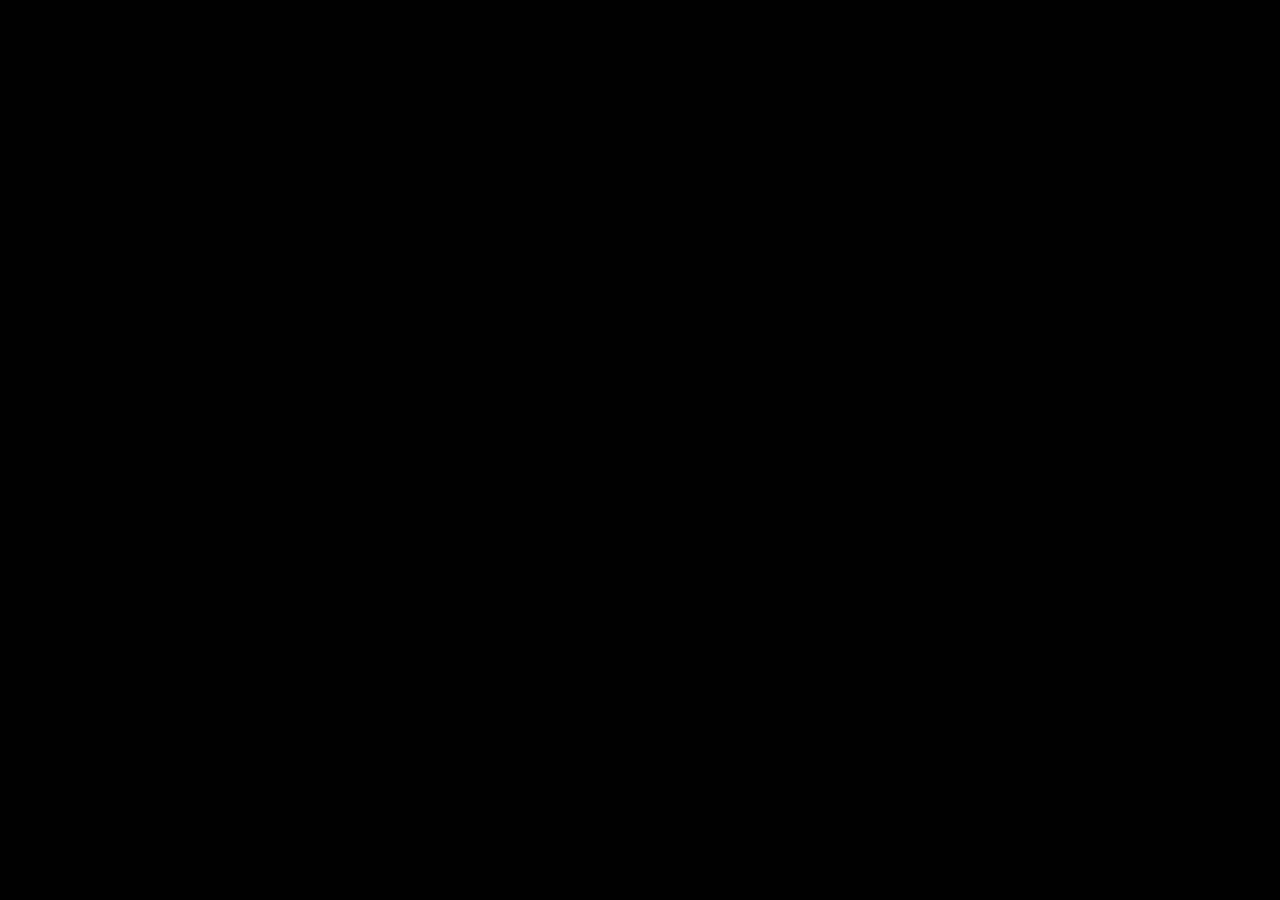
==== index.html @ 4987bfb1 "adds new project idea.js" ====
<!DOCTYPE html>
<html lang="en">
    <head>
        <meta charset="UTF-8" />
        <meta http-equiv="X-UA-Compatible" content="IE=edge" />
        <meta name="viewport" content="width=device-width, initial-scale=1.0" />
        <link rel="stylesheet" href="style.css" />
        <title>Document</title>
    </head>
    <body>
        <script src="new_project_idea.js"></script>
    </body>
</html>
---- style.css ----
body {
    background-color: black;
}
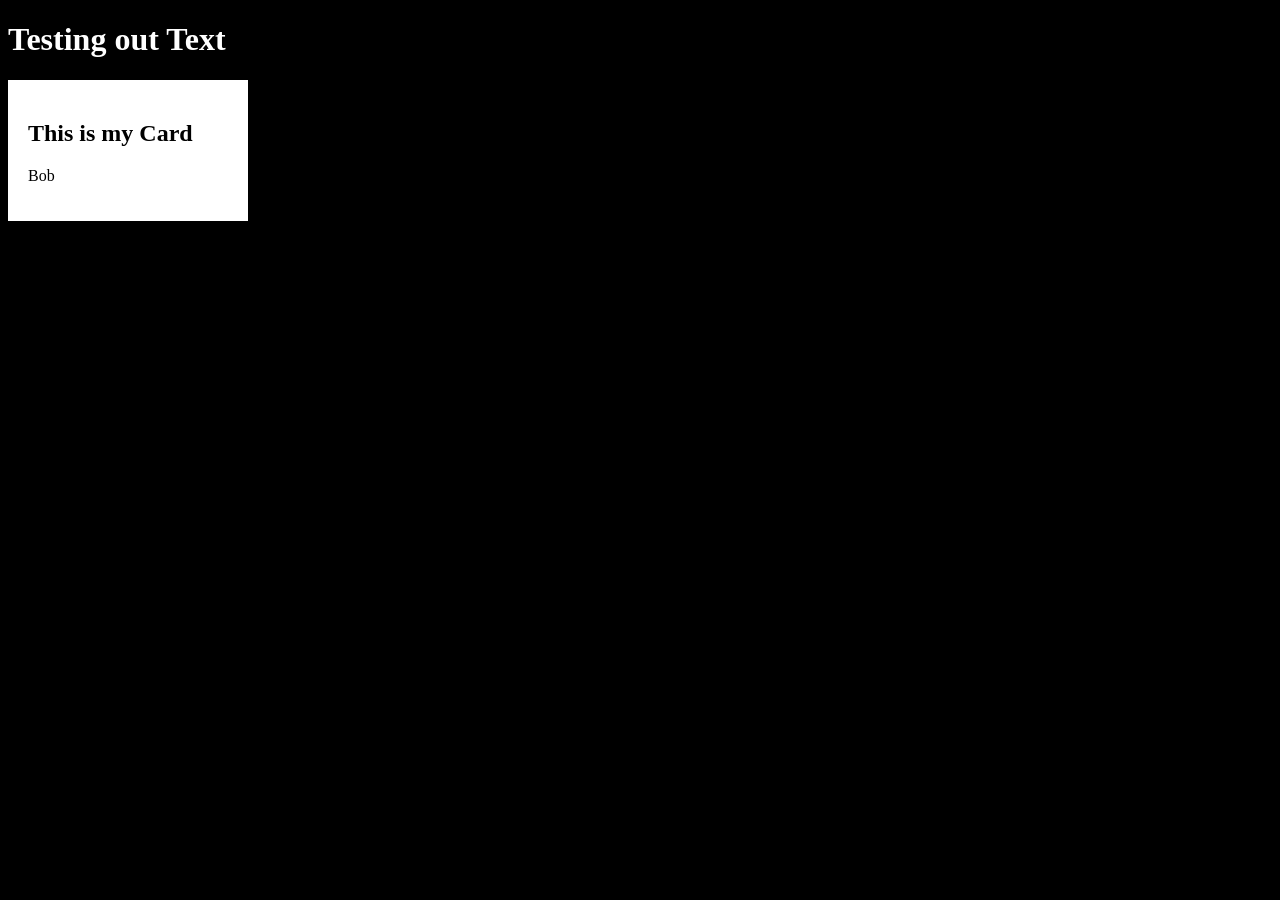
==== commit 5d5ea406: "adds card with text content" ====
--- a/index.html
+++ b/index.html
@@ -8,6 +8,10 @@
         <title>Document</title>
     </head>
     <body>
+        <h1>Testing out Text</h1>
+        <div class="card">
+            <h2>This is my Card</h2>
+        </div>
         <script src="new_project_idea.js"></script>
     </body>
 </html>
--- a/style.css
+++ b/style.css
@@ -1,3 +1,11 @@
 body {
     background-color: black;
+    color: white;
 }
+
+.card {
+    background-color: white;
+    color: black;
+    padding: 20px;
+    width: 200px;
+}
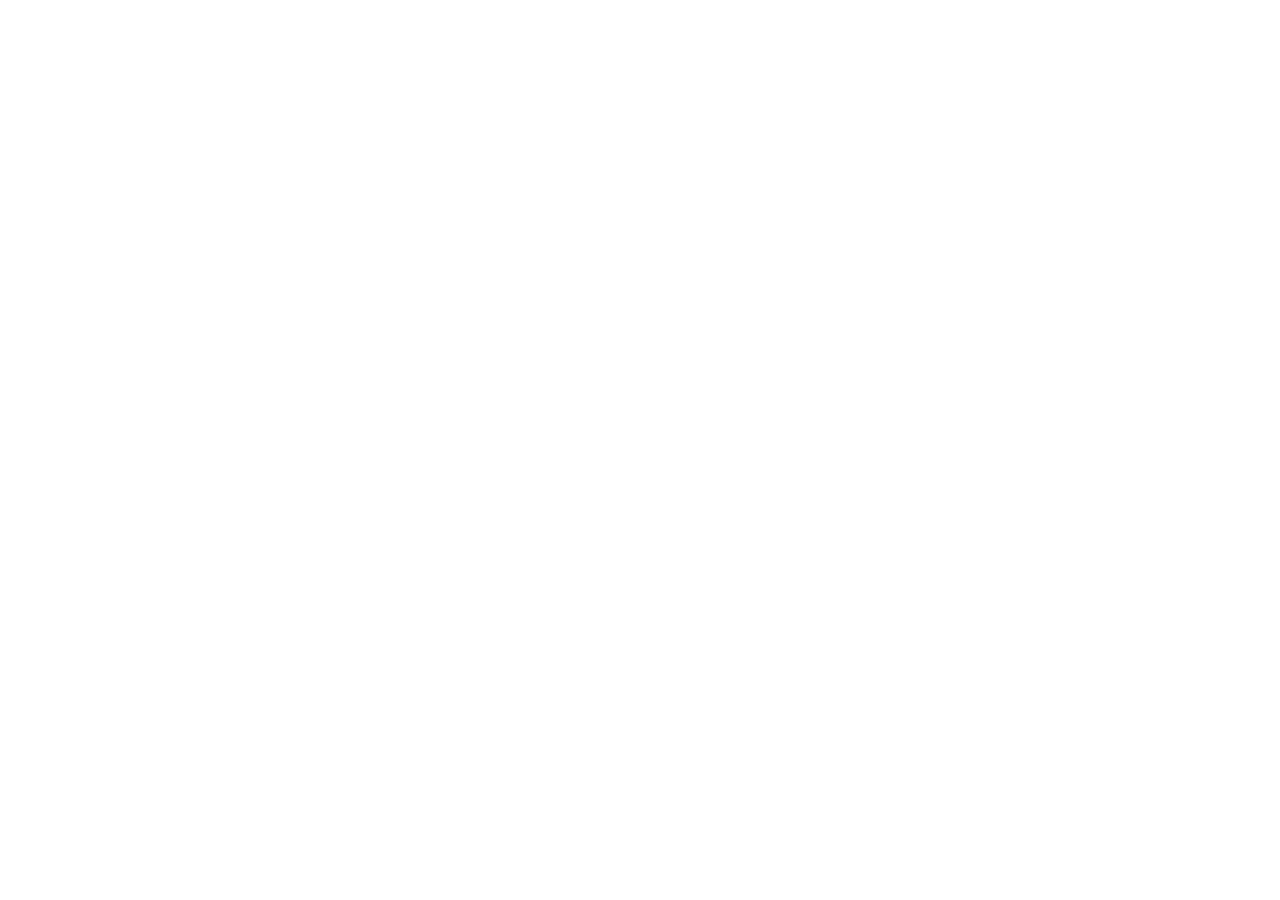
==== commit ce22541d: "changes to cardgame" ====
--- a/index.html
+++ b/index.html
@@ -8,10 +8,6 @@
         <title>Document</title>
     </head>
     <body>
-        <h1>Testing out Text</h1>
-        <div class="card">
-            <h2>This is my Card</h2>
-        </div>
-        <script src="new_project_idea.js"></script>
+        <script src="cardgame.js"></script>
     </body>
 </html>
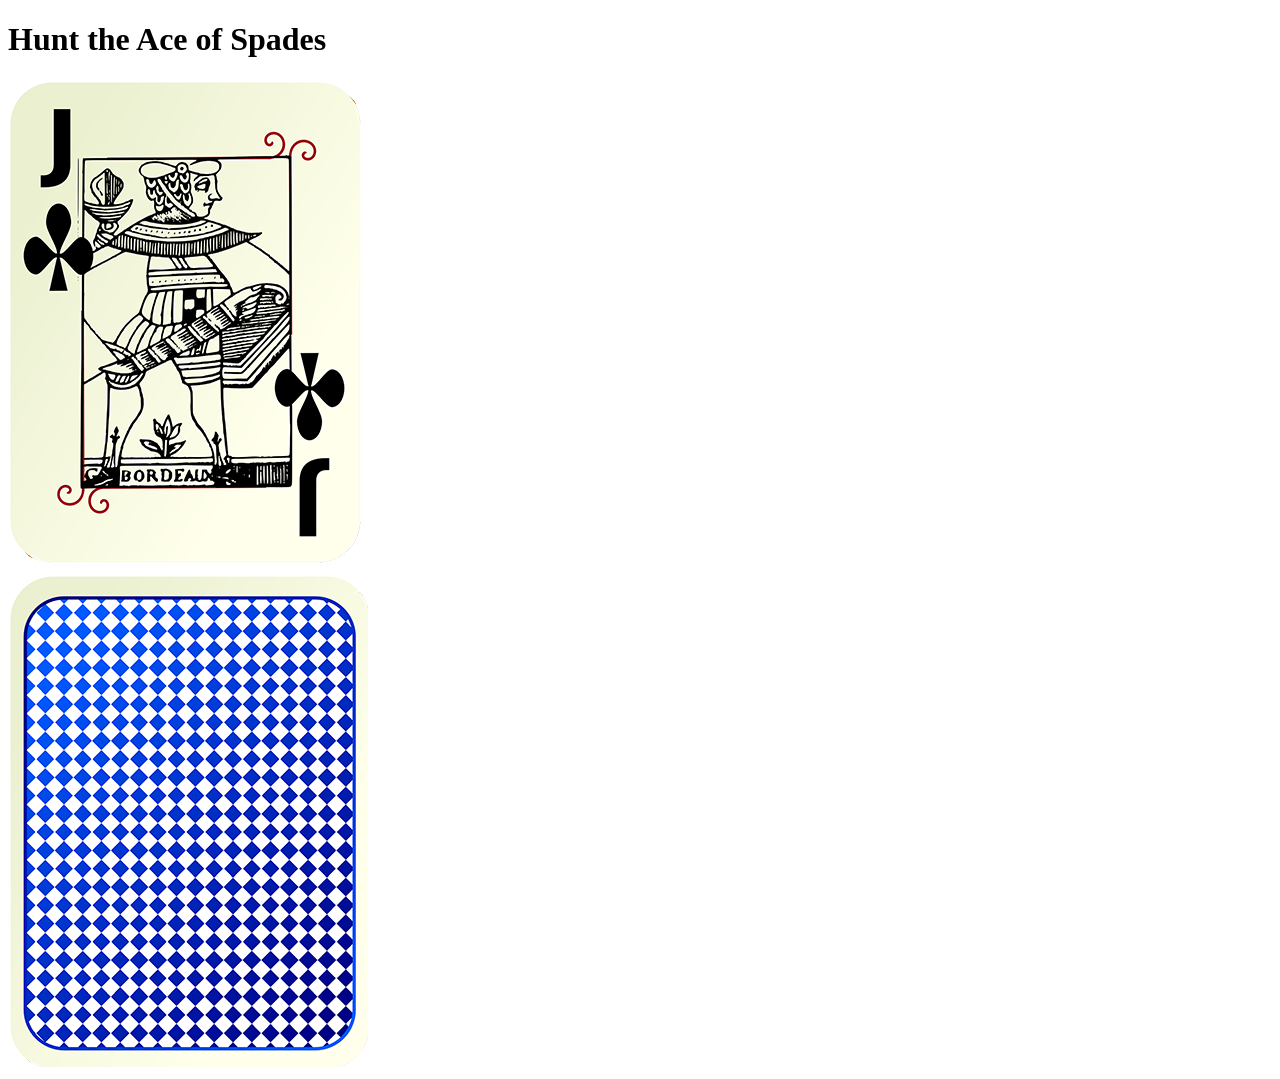
==== commit b786196b: "adds front and back card images" ====
--- a/index.html
+++ b/index.html
@@ -8,6 +8,32 @@
         <title>Document</title>
     </head>
     <body>
+        <header>
+            <div class="header-title-container">
+                <h1>Hunt the Ace of Spades</h1>
+            </div>
+        </header>
+        <main>
+            <div class="class card-container">
+                <div class="card">
+                    <div class="class card-inner">
+                        <div class="class card-front">
+                            <img
+                                src="/images/card-JackClubs.png"
+                                alt=""
+                                class="card-img"
+                            />
+                            <div class="class card-back"></div>
+                            <img
+                                src="/images/card-back-Blue.png"
+                                alt=""
+                                class="card-img"
+                            />
+                        </div>
+                    </div>
+                </div>
+            </div>
+        </main>
         <script src="cardgame.js"></script>
     </body>
 </html>
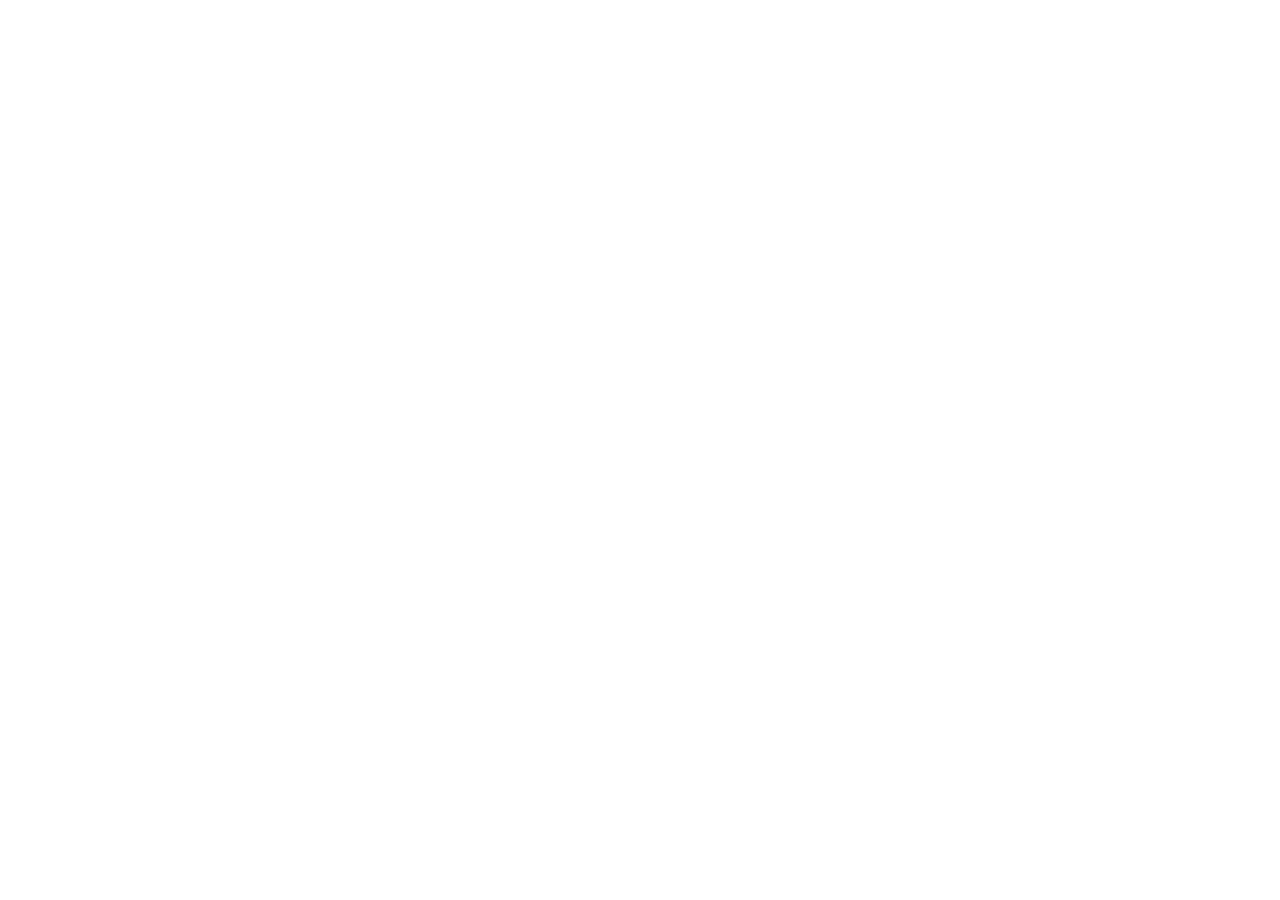
==== commit 8c1a3084: "changes file structure" ====
--- a/index.html
+++ b/index.html
@@ -4,36 +4,9 @@
         <meta charset="UTF-8" />
         <meta http-equiv="X-UA-Compatible" content="IE=edge" />
         <meta name="viewport" content="width=device-width, initial-scale=1.0" />
-        <link rel="stylesheet" href="style.css" />
         <title>Document</title>
     </head>
     <body>
-        <header>
-            <div class="header-title-container">
-                <h1>Hunt the Ace of Spades</h1>
-            </div>
-        </header>
-        <main>
-            <div class="class card-container">
-                <div class="card">
-                    <div class="class card-inner">
-                        <div class="class card-front">
-                            <img
-                                src="/images/card-JackClubs.png"
-                                alt=""
-                                class="card-img"
-                            />
-                            <div class="class card-back"></div>
-                            <img
-                                src="/images/card-back-Blue.png"
-                                alt=""
-                                class="card-img"
-                            />
-                        </div>
-                    </div>
-                </div>
-            </div>
-        </main>
-        <script src="cardgame.js"></script>
+        <script src="index.js"></script>
     </body>
 </html>
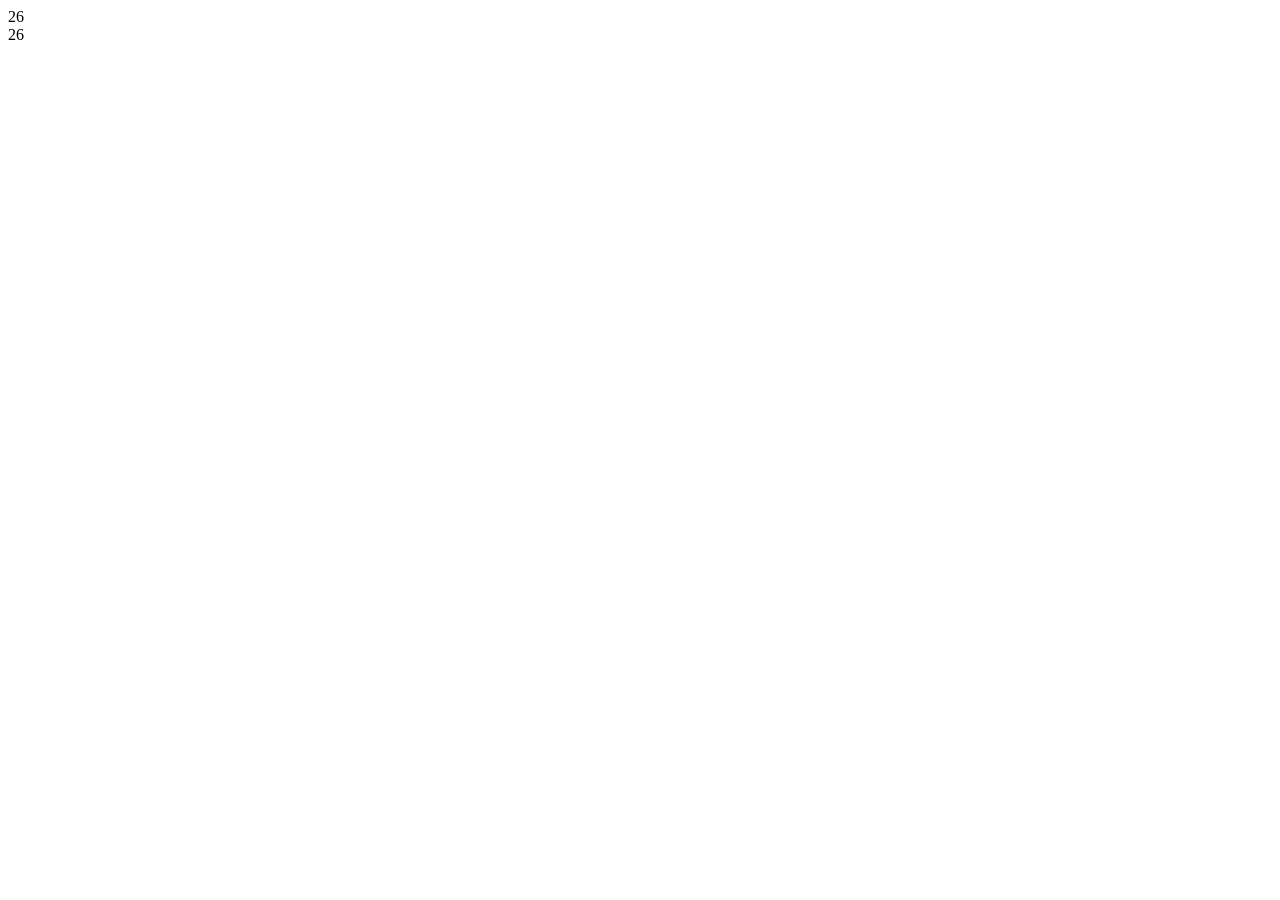
==== commit 2efbd480: "adds html for cards" ====
--- a/index.html
+++ b/index.html
@@ -4,9 +4,14 @@
         <meta charset="UTF-8" />
         <meta http-equiv="X-UA-Compatible" content="IE=edge" />
         <meta name="viewport" content="width=device-width, initial-scale=1.0" />
-        <title>Document</title>
+        <title>Card Game</title>
+        <script src="script.js" type="module"></script>
     </head>
     <body>
-        <script src="index.js"></script>
+        <div class="computer-deck deck">26</div>
+        <div class="computer-card-slot card-slot"></div>
+        <div class="text"></div>
+        <div class="player-deck deck">26</div>
+        <div class="player-card-slot card-slot"></div>
     </body>
 </html>
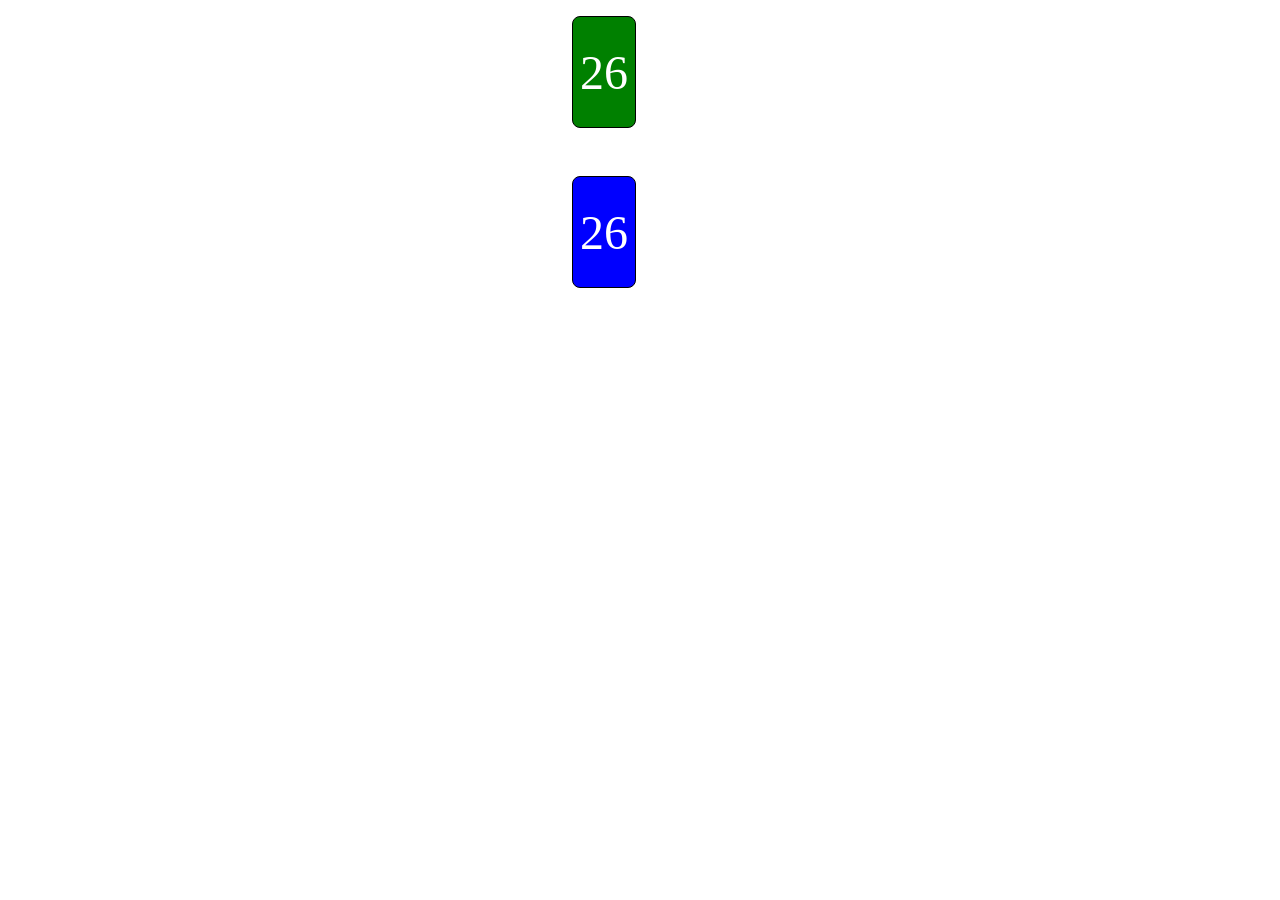
==== commit 1292e1b2: "adds style and html for cards" ====
--- a/index.html
+++ b/index.html
@@ -2,10 +2,11 @@
 <html lang="en">
     <head>
         <meta charset="UTF-8" />
-        <meta http-equiv="X-UA-Compatible" content="IE=edge" />
         <meta name="viewport" content="width=device-width, initial-scale=1.0" />
+        <meta http-equiv="X-UA-Compatible" content="ie=edge" />
         <title>Card Game</title>
         <script src="script.js" type="module"></script>
+        <link rel="stylesheet" href="style.css" />
     </head>
     <body>
         <div class="computer-deck deck">26</div>
--- a/style.css
+++ b/style.css
@@ -0,0 +1,82 @@
+*,
+*::after,
+*::before {
+    box-sizing: border-box;
+}
+
+body {
+    margin: 0;
+    display: grid;
+    grid-template-columns: repeat(2, 4rem);
+    grid-template-rows: 7rem 2rem 7rem;
+    gap: 0.5rem;
+    cursor: pointer;
+    justify-content: center;
+    padding-top: 1rem;
+}
+
+.deck {
+    height: 100%;
+    width: 100%;
+    border: 1px solid black;
+    display: flex;
+    justify-content: center;
+    align-items: center;
+    font-size: 3rem;
+    border-radius: 0.5rem;
+    color: white;
+    user-select: none;
+}
+
+.computer-deck {
+    background-color: green;
+}
+
+.player-deck {
+    background-color: blue;
+}
+
+.text {
+    grid-column: span 2;
+    display: flex;
+    justify-content: center;
+    align-items: center;
+}
+
+.card {
+    position: relative;
+    height: 100%;
+    width: 100%;
+    border: 1px solid black;
+    border-radius: 0.5rem;
+    display: flex;
+    justify-content: center;
+    align-items: center;
+    font-size: 4rem;
+}
+
+.card.red {
+    color: red;
+}
+
+.card.black {
+    color: black;
+}
+
+.card::before,
+.card::after {
+    position: absolute;
+    content: attr(data-value);
+    font-size: 1rem;
+}
+
+.card::before {
+    top: 0.5rem;
+    left: 0.5rem;
+}
+
+.card::after {
+    bottom: 0.5rem;
+    right: 0.5rem;
+    transform: rotate(180deg);
+}
